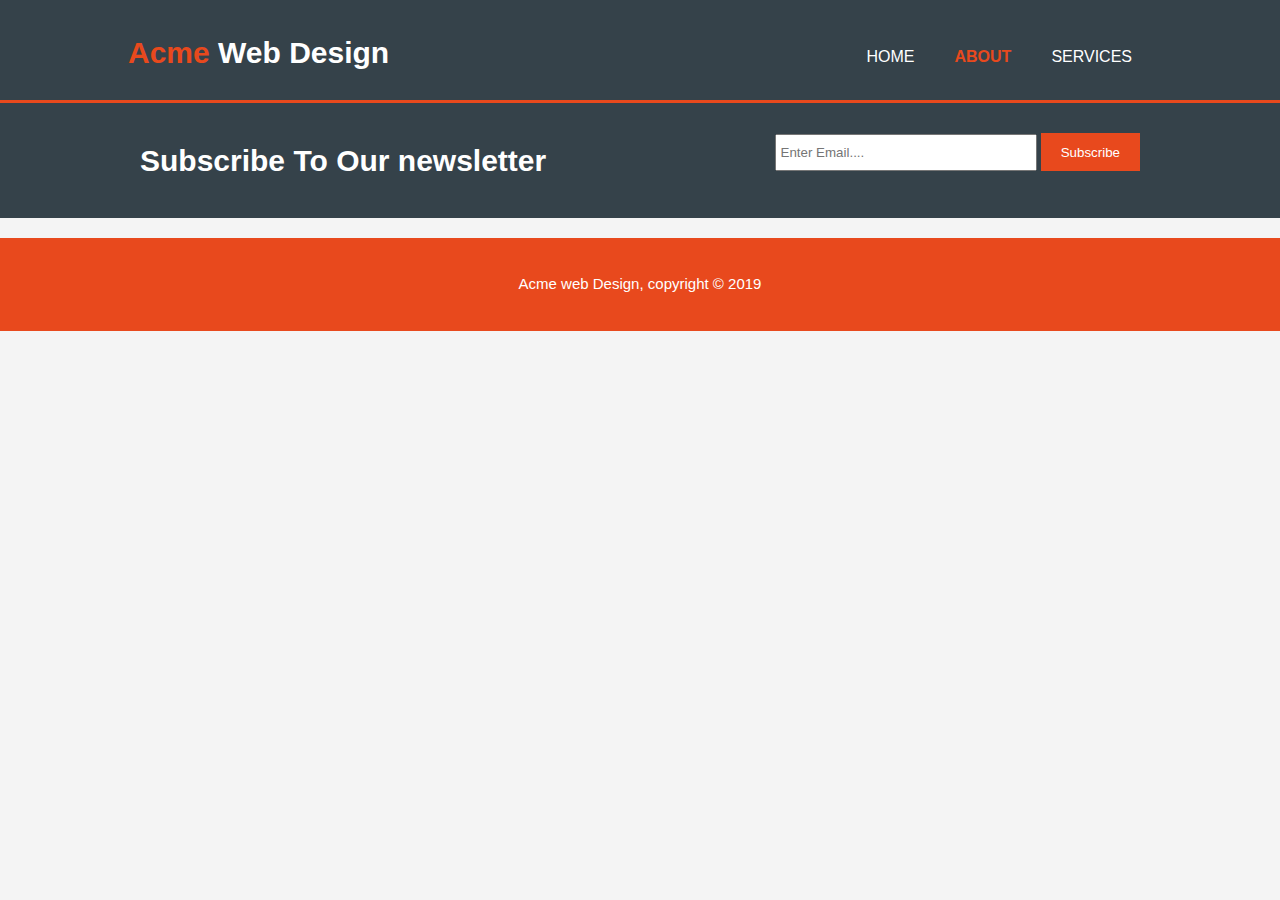
==== about.html @ 3e008e51 "about page markup" ====
<!DOCTYPE html>
<html lang="en">
  <head>
    <meta charset="UTF-8" />
    <meta name="viewport" content="width=device-width, initial-scale=1.0" />
    <meta
      name="description"
      content="Affordable and professtional web design"
    />
    <meta
      name="keywords"
      content="web design, affordable web design, professtional web design"
    />
    <meta name="author" content="Fitsum Belayneh" />
    <meta http-equiv="X-UA-Compatible" content="ie=edge" />
    <link rel="stylesheet" href="/css/style.css" />
    <title>Responsive Website Tamplate | About</title>
  </head>
  <body>
    <header>
      <div class="container">
        <div id="branding">
          <h1><span class="highlight"> Acme </span>Web Design</h1>
        </div>
        <nav>
          <ul>
            <li><a href="index.html">Home</a></li>
            <li class="current"><a href="about.html">About</a></li>
            <li><a href="services.html">Services</a></li>
          </ul>
        </nav>
      </div>
    </header>
    <section id="newsletter">
      <div class="container">
        <h1>Subscribe To Our newsletter</h1>
        <form>
          <input type="email" placeholder="Enter Email...." />
          <button type="submit" class="button_1">Subscribe</button>
        </form>
      </div>
    </section>
    <section id="main">
      <div class="container"></div>
    </section>
    <footer>
      <p>Acme web Design, copyright &copy; 2019</p>
    </footer>
  </body>
</html>
---- css/style.css ----
body {
  font: 15px/1.5 Arial, Helvetica, sans-serif;
  padding: 0;
  margin: 0;
  background-color: #f4f4f4;
}

/* Global */
.container {
  width: 80%;
  margin: auto;
  overflow: hidden;
}

.button_1 {
  height: 38px;
  background: #e8491d;
  border: 0;
  padding: 0 20px 0 20px;
  color: #ffffff;
}

ul {
  margin: 0;
  padding: 0;
}

/* Header */
header {
  background: #35424a;
  color: #ffffff;
  padding-top: 30px;
  min-height: 70px;
  border-bottom: #e8491d 3px solid;
}

header a {
  color: #ffffff;
  text-decoration: none;
  text-transform: uppercase;
  font-size: 1rem;
}

header li {
  float: left;
  display: inline;
  padding: 0 20px 0 20px;
}

header #branding {
  float: left;
}

header #branding h1 {
  margin: 0;
}

header nav {
  float: right;
  margin-top: 15px;
}

header .highlight,
header .current a {
  color: #e8491d;
  font-weight: bold;
}

header a:hover {
  color: #cccccc;
  font-weight: bold;
}

/* showcase */
#showcase {
  min-height: 400px;
  background: url(../img/showcase2.jpg) no-repeat;
  text-align: center;
  color: #ffffff;
}

#showcase h1 {
  margin-top: 100px;
  font-size: 55px;
  margin-bottom: 10px;
}

#showcase p {
  font-size: 1rem;
}

/* Newsletter */
#newsletter {
  padding: 15px;
  color: #ffffff;
  background: #35424a;
}

#newsletter h1 {
  float: left;
}

#newsletter form {
  float: right;
  margin-top: 15px;
}
#newsletter input[type="email"] {
  padding: 4px;
  height: 25px;
  width: 250px;
}

/* Boxes */
#boxes {
  margin-top: 20px;
}

#boxes .box {
  float: left;
  width: 30%;
  text-align: center;
  padding: 10px;
}
#boxes .box img {
  width: 90px;
}

footer {
  padding: 20px;
  margin-top: 20px;
  color: #ffffff;
  background-color: #e8491d;
  text-align: center;
}
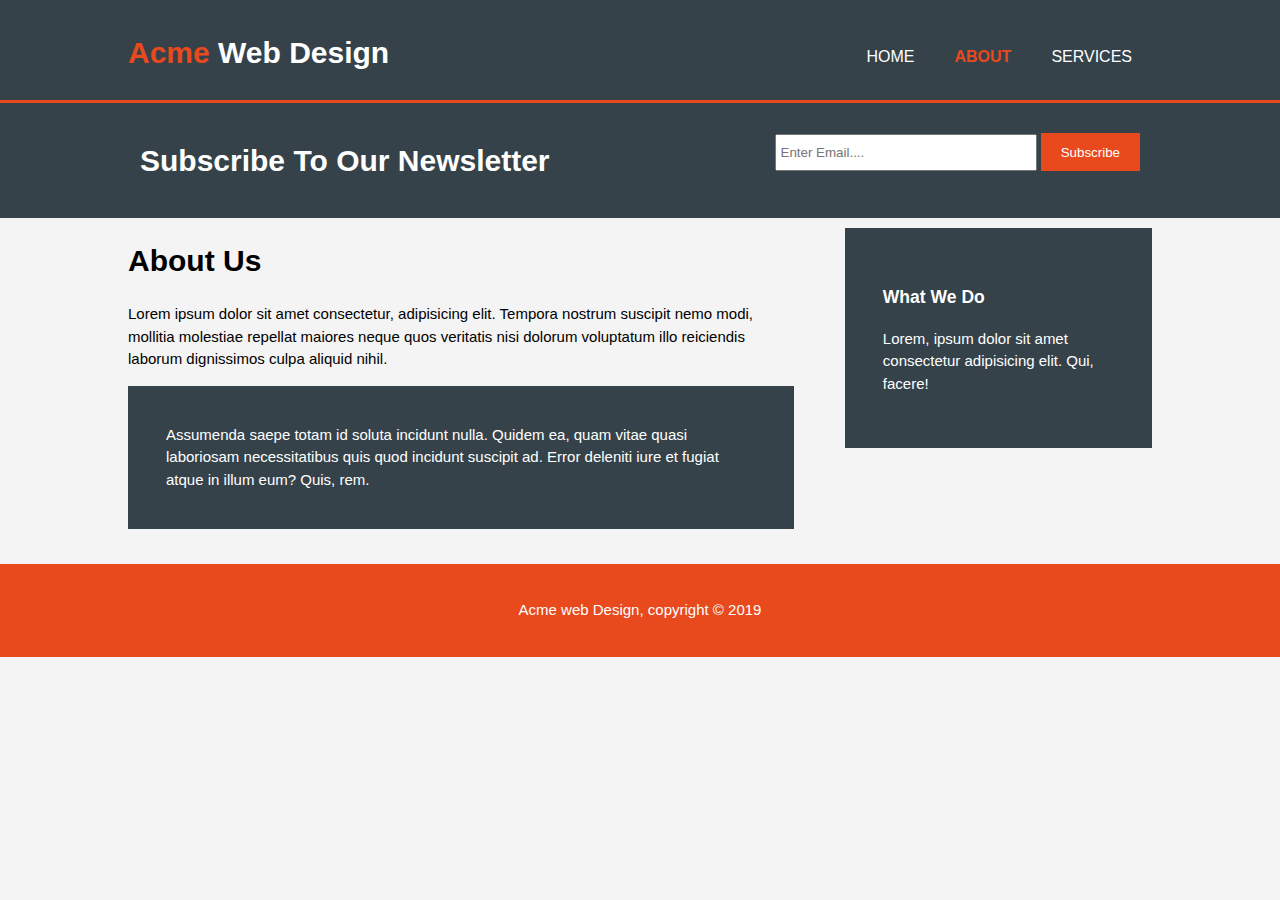
==== commit 4eedd7ad: "styling the about page" ====
--- a/about.html
+++ b/about.html
@@ -33,7 +33,7 @@
     </header>
     <section id="newsletter">
       <div class="container">
-        <h1>Subscribe To Our newsletter</h1>
+        <h1>Subscribe To Our Newsletter</h1>
         <form>
           <input type="email" placeholder="Enter Email...." />
           <button type="submit" class="button_1">Subscribe</button>
@@ -41,7 +41,31 @@
       </div>
     </section>
     <section id="main">
-      <div class="container"></div>
+      <div class="container">
+        <article id="main-col">
+          <h1 class="page-title">About Us</h1>
+          <p>
+            Lorem ipsum dolor sit amet consectetur, adipisicing elit. Tempora
+            nostrum suscipit nemo modi, mollitia molestiae repellat maiores
+            neque quos veritatis nisi dolorum voluptatum illo reiciendis laborum
+            dignissimos culpa aliquid nihil.
+          </p>
+          <p class="dark">
+            Assumenda saepe totam id soluta incidunt nulla. Quidem ea, quam
+            vitae quasi laboriosam necessitatibus quis quod incidunt suscipit
+            ad. Error deleniti iure et fugiat atque in illum eum? Quis, rem.
+          </p>
+        </article>
+        <aside id="sidebar">
+          <div class="dark">
+            <h3>What We Do</h3>
+            <p>
+              Lorem, ipsum dolor sit amet consectetur adipisicing elit. Qui,
+              facere!
+            </p>
+          </div>
+        </aside>
+      </div>
     </section>
     <footer>
       <p>Acme web Design, copyright &copy; 2019</p>
--- a/css/style.css
+++ b/css/style.css
@@ -1,3 +1,7 @@
+:root {
+  --dark: #35424a;
+}
+
 body {
   font: 15px/1.5 Arial, Helvetica, sans-serif;
   padding: 0;
@@ -12,6 +16,11 @@
   overflow: hidden;
 }
 
+ul {
+  margin: 0;
+  padding: 0;
+}
+
 .button_1 {
   height: 38px;
   background: #e8491d;
@@ -20,11 +29,12 @@
   color: #ffffff;
 }
 
-ul {
-  margin: 0;
-  padding: 0;
+.dark {
+  padding: 38px;
+  background: var(--dark);
+  color: #ffffff;
+  margin-top: 0 10px 0 10px;
 }
-
 /* Header */
 header {
   background: #35424a;
@@ -125,6 +135,18 @@
   width: 90px;
 }
 
+/* Sidebar */
+aside#sidebar {
+  float: right;
+  width: 30%;
+  margin-top: 10px;
+}
+
+/* Main-col */
+article#main-col {
+  float: left;
+  width: 65%;
+}
 footer {
   padding: 20px;
   margin-top: 20px;
